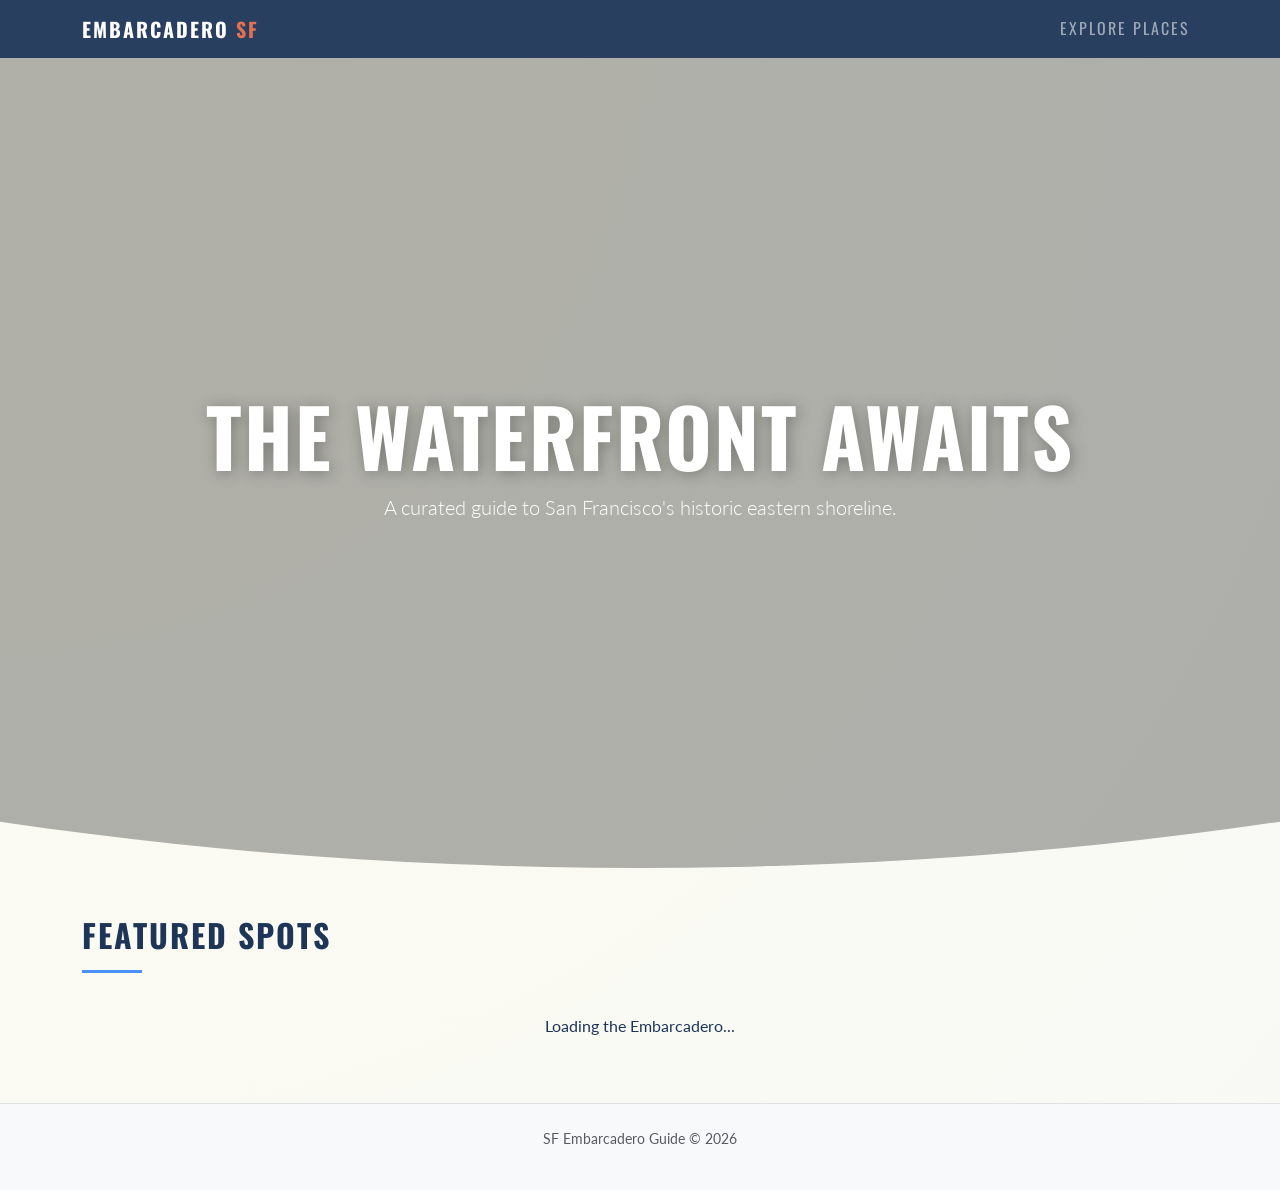
==== index.html @ 5b9d172e "webapp 1.0" ====
<!DOCTYPE html>
<html lang="en">
<head>
    <meta charset="UTF-8">
    <meta name="viewport" content="width=device-width, initial-scale=1.0">
    <title>Embarcadero Explorer | SF</title>
    <link href="https://cdn.jsdelivr.net/npm/bootstrap@5.3.0/dist/css/bootstrap.min.css" rel="stylesheet">
    <link rel="preconnect" href="https://fonts.googleapis.com">
    <link rel="preconnect" href="https://fonts.gstatic.com" crossorigin>
    <link href="https://fonts.googleapis.com/css2?family=Oswald:wght@500;700&family=Lato:wght@400;700&display=swap" rel="stylesheet">
    <link rel="stylesheet" href="style.css">
</head>
<body>

    <nav class="navbar navbar-expand-lg navbar-dark bg-dark sticky-top">
        <div class="container">
            <a class="navbar-brand fw-bold" href="#">EMBARCADERO <span class="text-primary">SF</span></a>
            <div class="navbar-nav ms-auto">
                <a class="nav-link" href="#catalog">Explore Places</a>
            </div>
        </div>
    </nav>

    <header class="hero">
        <div class="container text-center text-white">
            <h1 class="display-2 fw-bold">The Waterfront Awaits</h1>
            <p class="lead">A curated guide to San Francisco's historic eastern shoreline.</p>
        </div>
    </header>

    <main class="container my-5" id="catalog">
        <div class="row mb-4">
            <div class="col">
                <h2 class="fw-bold">Featured Spots</h2>
                <hr class="border-primary border-3 opacity-75" style="width: 60px;">
            </div>
        </div>

        <div class="row row-cols-1 row-cols-md-2 row-cols-lg-3 g-4" id="places-container">
            <div class="text-center w-100">
                <p>Loading the Embarcadero...</p>
            </div>
        </div>

<div id="detail-panel" class="detail-panel">
    <button class="close-btn" onclick="closePanel()">&times;</button>
    <div class="panel-content">
        <div class="panel-image" id="panel-image"></div>
        <div class="panel-info">
            <h2 id="panel-title" class="display-5 fw-bold"></h2>
            <hr class="border-primary border-3 opacity-75" style="width: 60px;">
            <p id="panel-description" class="lead"></p>
            <div id="panel-extra-details" class="mt-4"></div>
            <a id="panel-link" href="#" target="_blank" class="btn btn-primary mt-4 rounded-pill px-5">Visit Official Site</a>
        </div>
    </div>
</div>
<div id="overlay" class="overlay" onclick="closePanel()"></div>

    </main>
    <footer class="bg-light py-4 text-center border-top">
        <p class="text-muted small">SF Embarcadero Guide &copy; 2026</p>
    </footer>

    <script src="https://cdn.jsdelivr.net/npm/bootstrap@5.3.0/dist/js/bootstrap.bundle.min.js"></script>
    
    <script src="script.js"></script>

    <!-- Modal Storing for detailed info -->

<div class="modal fade" id="infoModal" tabindex="-1" aria-hidden="true">
  <div class="modal-dialog modal-dialog-centered">
    <div class="modal-content border-0 shadow-lg" style="border-radius: 20px;">
      <div class="modal-header border-0">
        <h5 class="modal-title fw-bold text-primary" id="modalTitle"></h5>
        <button type="button" class="btn-close" data-bs-dismiss="modal" aria-label="Close"></button>
      </div>
      <div class="modal-body">
        <p id="modalBio" class="text-muted"></p>
        <div id="modalDetails" class="mt-3 small border-top pt-3"></div>
      </div>
    </div>
  </div>
</div>

</body>
</html>
---- style.css ----
/* --- 1. Theme Variables & Reset --- */
:root {
    --deep-blue: #1D3557;      /* Deep Oceanic */
    --pacific-blue: #457B9D;   /* Muted Blue */
    --sunset-warm: #E76F51;    /* Sunset Orange Accents */
    --sand-bg: #F8F9F5;        /* Warm Off-White Background */
}

body {
    font-family: 'Lato', sans-serif; /* Clean body text */
    background-color: var(--sand-bg);
    color: var(--deep-blue);
    line-height: 1.6;
}

/* --- 2. Oswald Typography (Bigger & Cleaner) --- */
h1, h2, h3, h4, h5, .navbar-brand, .nav-link {
    font-family: 'Oswald', sans-serif;
    text-transform: uppercase;
    letter-spacing: 2px; /* Key for making Oswald look high-end */
}

.hero h1 {
    font-size: 5rem; /* Large and punchy */
    font-weight: 700;
    text-shadow: 2px 2px 15px rgba(0,0,0,0.3);
}

.card-title {
    font-size: 1.6rem;
    letter-spacing: 1px;
}

/* --- 3. Component Styling --- */

/* Navbar with a modern glass effect */
.navbar {
    background-color: rgba(29, 53, 87, 0.95) !important;
    backdrop-filter: blur(5px); /* Modern "clean" look */
}

/* Hero Section with Warm-Blue Gradient */
.hero {
    height: 65vh;
    background: linear-gradient(rgba(231, 111, 81, 0.2), rgba(29, 53, 87, 0.8)), 
                url('https://images.unsplash.com/photo-1501594907352-04cda38ebc29?auto=format&fit=crop&w=1600&q=80');
    background-size: cover;
    background-position: center;
    display: flex;
    align-items: center;
}

.hero {
    height: 80vh;
    background-attachment: fixed; /* Parallax effect! The background stays still while you scroll */
}

.hero {
    height: 90vh; /* Takes up almost the whole screen */
    background: linear-gradient(rgba(0,0,0,0.3), rgba(0,0,0,0.3)), 
                url('https://images.unsplash.com/photo-1501594907352-04cda38ebc29?auto=format&fit=crop&w=1600&q=80');
    background-size: cover;
    background-position: center;
    background-attachment: fixed; /* This makes the image stay still while you scroll */
    clip-path: ellipse(150% 100% at 50% 0%); /* Curved bottom edge for a designer feel */
    display: flex;
    justify-content: center;
    align-items: center;
}

/* Clean Cards */
.card {
    border: none;
    border-radius: 15px;
    overflow: hidden;
    transition: transform 0.3s ease, box-shadow 0.3s ease;
}

.card:hover {
    transform: translateY(-10px);
    box-shadow: 0 15px 30px rgba(29, 53, 87, 0.15) !important;
}

.card-img-top {
    height: 220px;
    object-fit: cover;
}

/* Customizing Bootstrap Elements */
.bg-primary {
    background-color: var(--pacific-blue) !important;
}

.text-primary {
    color: var(--sunset-warm) !important; /* Change SF text to Sunset color */
}

hr {
    border-color: var(--sunset-warm) !important;
    width: 60px;
}

/* Make the Star Rating look like a professional tag */
.badge.bg-primary {
    background-color: var(--sunset-warm) !important; /* Uses your Orange accent */
    font-weight: 500;
    padding: 0.5em 0.8em;
}

/* Make the location titles stand out even more */
.card-title {
    color: var(--deep-blue);
    margin-top: 10px;
    border-bottom: 2px solid rgba(231, 111, 81, 0.1);
    padding-bottom: 5px;
}

/* --- 1. Soft Texture & Background --- */
body {
    background: radial-gradient(circle at top left, #FDFCF0 0%, #F8F9F5 100%);
    /* Subtle paper texture (optional) */
}

/* --- 2. The "Magazine" Card Look --- */
.card {
    border-radius: 20px;
    background: #fff;
    border: 1px solid rgba(29, 53, 87, 0.05);
    transition: all 0.4s cubic-bezier(0.165, 0.84, 0.44, 1);
}

.card:hover {
    transform: translateY(-8px) scale(1.02);
    box-shadow: 0 20px 40px rgba(231, 111, 81, 0.12) !important;
}

/* --- 3. Image Effects --- */
.card-img-top {
    height: 250px;
    clip-path: inset(10px round 15px); /* Creates a framed look inside the card */
    transition: clip-path 0.4s ease;
}

.card:hover .card-img-top {
    clip-path: inset(0px round 0px); /* Image expands to fill on hover */
}

/* --- 4. Custom Badges & Icons --- */
.badge {
    background-color: var(--sunset-warm) !important;
    border-radius: 50px; /* Pill shape */
    padding: 6px 15px;
    font-weight: 500;
    font-size: 0.75rem;
    box-shadow: 2px 4px 10px rgba(231, 111, 81, 0.2);
}

/* Initial state: Hidden and slightly lower */
.card-wrapper {
    opacity: 0;
    transform: translateY(30px);
    transition: all 0.8s ease-out;
}

/* Final state: When the card scrolls into view */
.card-wrapper.show-card {
    opacity: 1;
    transform: translateY(0);
}

/* Adding a "Glass" effect to the Hero text box */
.hero-content {
    background: rgba(255, 255, 255, 0.1);
    backdrop-filter: blur(10px);
    padding: 40px;
    border-radius: 30px;
    border: 1px solid rgba(255, 255, 255, 0.2);
    display: inline-block;
}

.card {
    border-radius: 24px;
    border: none;
    background: #ffffff;
    overflow: hidden;
    transition: transform 0.3s cubic-bezier(0.4, 0, 0.2, 1);
}

.card-img-top {
    height: 280px;
    object-fit: cover;
    /* This makes the image look slightly inset like a photo frame */
    padding: 12px;
    border-radius: 34px; 
}

.card-title {
    font-family: 'Oswald', sans-serif;
    color: var(--deep-blue);
    font-size: 1.8rem;
    margin-bottom: 0.5rem;
}

.btn-outline-dark {
    border: 2px solid var(--deep-blue);
    font-family: 'Oswald', sans-serif;
    text-transform: uppercase;
    letter-spacing: 1px;
    transition: all 0.3s;
}

.btn-outline-dark:hover {
    background-color: var(--sunset-warm);
    border-color: var(--sunset-warm);
    color: white;
}

.detail-panel {
    position: fixed;
    top: 0;
    right: -100%; /* Hidden off-screen */
    width: 100%;
    height: 100vh;
    background: white;
    z-index: 2000;
    transition: right 0.5s cubic-bezier(0.77, 0, 0.175, 1);
    box-shadow: -10px 0 30px rgba(0,0,0,0.1);
}

/* On screens wider than 992px, make it half-width */
@media (min-width: 992px) {
    .detail-panel { width: 50%; }
}

.detail-panel.active { right: 0; }

.panel-content {
    display: flex;
    flex-direction: column;
    height: 100%;
}

.panel-image {
    height: 40%;
    background-size: cover;
    background-position: center;
}

.panel-info {
    padding: 40px;
    overflow-y: auto;
}

.overlay {
    position: fixed;
    top: 0;
    left: 0;
    width: 100%;
    height: 100%;
    background: rgba(0,0,0,0.5);
    opacity: 0;
    visibility: hidden;
    transition: 0.3s;
    z-index: 1999;
}

.overlay.active {
    opacity: 1;
    visibility: visible;
}

.close-btn {
    position: absolute;
    top: 20px;
    left: 20px;
    background: white;
    border: none;
    font-size: 2rem;
    border-radius: 50%;
    width: 50px;
    height: 50px;
    z-index: 2001;
    box-shadow: 0 4px 10px rgba(0,0,0,0.1);
}

.clickable-img { cursor: pointer; transition: opacity 0.3s; }
.clickable-img:hover { opacity: 0.9; }

.collapse {
    transition: all 0.35s ease;
}

.btn-link {
    text-decoration: none;
    font-size: 0.85rem;
    letter-spacing: 0.5px;
}
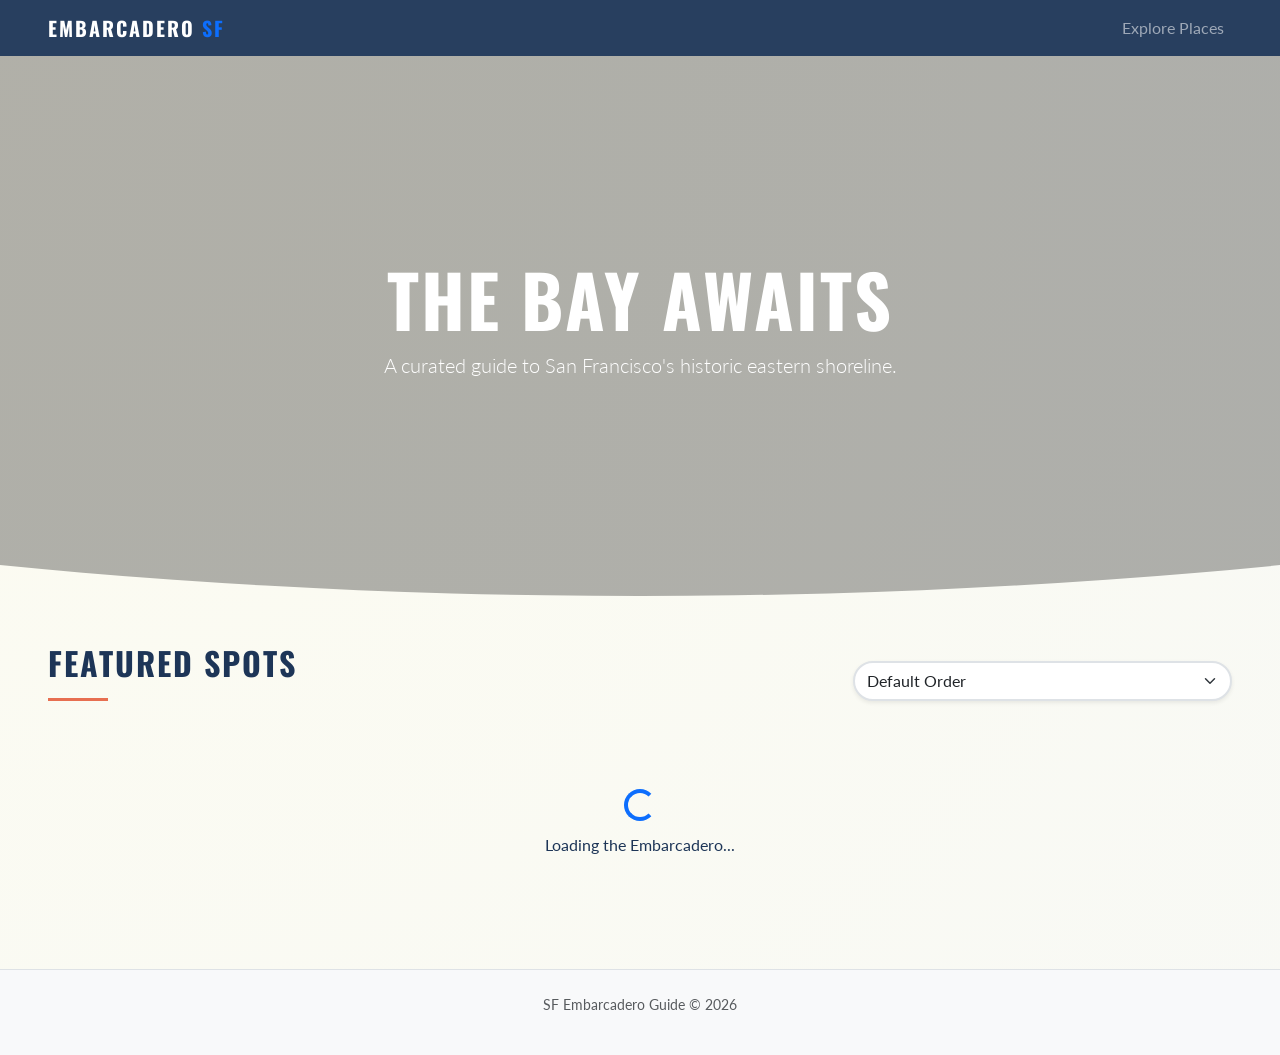
==== commit 06e53287: "Ver3.0" ====
--- a/index.html
+++ b/index.html
@@ -12,9 +12,8 @@
 </head>
 <body>
 
-    <nav class="navbar navbar-expand-lg navbar-dark bg-dark sticky-top">
-        <div class="container">
-            <a class="navbar-brand fw-bold" href="#">EMBARCADERO <span class="text-primary">SF</span></a>
+    <nav class="navbar navbar-expand-lg navbar-dark sticky-top">
+        <div class="container-fluid px-5"> <a class="navbar-brand fw-bold" href="#">EMBARCADERO <span class="text-primary">SF</span></a>
             <div class="navbar-nav ms-auto">
                 <a class="nav-link" href="#catalog">Explore Places</a>
             </div>
@@ -23,65 +22,54 @@
 
     <header class="hero">
         <div class="container text-center text-white">
-            <h1 class="display-2 fw-bold">The Waterfront Awaits</h1>
+            <h1 class="display-2 fw-bold">The Bay Awaits</h1>
             <p class="lead">A curated guide to San Francisco's historic eastern shoreline.</p>
         </div>
     </header>
 
-    <main class="container my-5" id="catalog">
-        <div class="row mb-4">
-            <div class="col">
+    <main class="container-fluid px-5 my-5" id="catalog">
+        <div class="row mb-4 align-items-center">
+            <div class="col-md-8">
                 <h2 class="fw-bold">Featured Spots</h2>
-                <hr class="border-primary border-3 opacity-75" style="width: 60px;">
+                <hr class="accent-hr">
+            </div>
+            <div class="col-md-4">
+                <select id="sortSelect" class="form-select rounded-pill border-2 shadow-sm" onchange="handleSort()">
+                    <option value="default">Default Order</option>
+                    <option value="most-liked">Most Liked ❤️</option>
+                    <option value="least-liked">Least Liked</option>
+                </select>
             </div>
         </div>
 
         <div class="row row-cols-1 row-cols-md-2 row-cols-lg-3 g-4" id="places-container">
-            <div class="text-center w-100">
-                <p>Loading the Embarcadero...</p>
+            <div class="text-center w-100 py-5">
+                <div class="spinner-border text-primary" role="status"></div>
+                <p class="mt-2">Loading the Embarcadero...</p>
             </div>
         </div>
+    </main>
 
-<div id="detail-panel" class="detail-panel">
-    <button class="close-btn" onclick="closePanel()">&times;</button>
-    <div class="panel-content">
-        <div class="panel-image" id="panel-image"></div>
-        <div class="panel-info">
-            <h2 id="panel-title" class="display-5 fw-bold"></h2>
-            <hr class="border-primary border-3 opacity-75" style="width: 60px;">
-            <p id="panel-description" class="lead"></p>
-            <div id="panel-extra-details" class="mt-4"></div>
-            <a id="panel-link" href="#" target="_blank" class="btn btn-primary mt-4 rounded-pill px-5">Visit Official Site</a>
-        </div>
-    </div>
-</div>
-<div id="overlay" class="overlay" onclick="closePanel()"></div>
-
-    </main>
     <footer class="bg-light py-4 text-center border-top">
         <p class="text-muted small">SF Embarcadero Guide &copy; 2026</p>
     </footer>
 
+    <div class="modal fade" id="infoModal" tabindex="-1" aria-hidden="true">
+        <div class="modal-dialog modal-dialog-centered">
+            <div class="modal-content border-0 shadow-lg">
+                <div class="modal-header border-0 pb-0">
+                    <h4 class="modal-title fw-bold text-uppercase" id="modalTitle"></h4>
+                    <button type="button" class="btn-close" data-bs-dismiss="modal" aria-label="Close"></button>
+                </div>
+                <div class="modal-body pt-2">
+                    <p id="modalBio"></p>
+                    <div id="modalDetails" class="mt-3"></div>
+                </div>
+            </div>
+        </div>
+    </div>
+
     <script src="https://cdn.jsdelivr.net/npm/bootstrap@5.3.0/dist/js/bootstrap.bundle.min.js"></script>
-    
     <script src="script.js"></script>
-
-    <!-- Modal Storing for detailed info -->
-
-<div class="modal fade" id="infoModal" tabindex="-1" aria-hidden="true">
-  <div class="modal-dialog modal-dialog-centered">
-    <div class="modal-content border-0 shadow-lg" style="border-radius: 20px;">
-      <div class="modal-header border-0">
-        <h5 class="modal-title fw-bold text-primary" id="modalTitle"></h5>
-        <button type="button" class="btn-close" data-bs-dismiss="modal" aria-label="Close"></button>
-      </div>
-      <div class="modal-body">
-        <p id="modalBio" class="text-muted"></p>
-        <div id="modalDetails" class="mt-3 small border-top pt-3"></div>
-      </div>
-    </div>
-  </div>
-</div>
-
 </body>
 </html>
--- a/style.css
+++ b/style.css
@@ -1,297 +1,77 @@
-/* --- 1. Theme Variables & Reset --- */
 :root {
-    --deep-blue: #1D3557;      /* Deep Oceanic */
-    --pacific-blue: #457B9D;   /* Muted Blue */
-    --sunset-warm: #E76F51;    /* Sunset Orange Accents */
-    --sand-bg: #F8F9F5;        /* Warm Off-White Background */
+    --deep-blue: #1D3557;
+    --sunset-warm: #E76F51;
+    --sand-bg: #F8F9F5;
 }
 
 body {
-    font-family: 'Lato', sans-serif; /* Clean body text */
-    background-color: var(--sand-bg);
+    font-family: 'Lato', sans-serif;
+    background: radial-gradient(circle at top left, #FDFCF0 0%, var(--sand-bg) 100%);
     color: var(--deep-blue);
-    line-height: 1.6;
 }
 
-/* --- 2. Oswald Typography (Bigger & Cleaner) --- */
-h1, h2, h3, h4, h5, .navbar-brand, .nav-link {
+h1, h2, h3, h4, h5, .navbar-brand {
     font-family: 'Oswald', sans-serif;
     text-transform: uppercase;
-    letter-spacing: 2px; /* Key for making Oswald look high-end */
+    letter-spacing: 2px;
 }
 
-.hero h1 {
-    font-size: 5rem; /* Large and punchy */
-    font-weight: 700;
-    text-shadow: 2px 2px 15px rgba(0,0,0,0.3);
+.navbar {
+    background-color: rgba(29, 53, 87, 0.95) !important;
+    backdrop-filter: blur(5px);
 }
 
-.card-title {
-    font-size: 1.6rem;
-    letter-spacing: 1px;
-}
-
-/* --- 3. Component Styling --- */
-
-/* Navbar with a modern glass effect */
-.navbar {
-    background-color: rgba(29, 53, 87, 0.95) !important;
-    backdrop-filter: blur(5px); /* Modern "clean" look */
-}
-
-/* Hero Section with Warm-Blue Gradient */
 .hero {
-    height: 65vh;
-    background: linear-gradient(rgba(231, 111, 81, 0.2), rgba(29, 53, 87, 0.8)), 
+    height: 60vh;
+    background: linear-gradient(rgba(0,0,0,0.3), rgba(0,0,0,0.3)), 
                 url('https://images.unsplash.com/photo-1501594907352-04cda38ebc29?auto=format&fit=crop&w=1600&q=80');
     background-size: cover;
     background-position: center;
     display: flex;
+    justify-content: center;
     align-items: center;
+    clip-path: ellipse(150% 100% at 50% 0%);
 }
 
-.hero {
-    height: 80vh;
-    background-attachment: fixed; /* Parallax effect! The background stays still while you scroll */
+.accent-hr {
+    border: none;
+    border-top: 3px solid var(--sunset-warm);
+    width: 60px;
+    opacity: 1;
 }
 
-.hero {
-    height: 90vh; /* Takes up almost the whole screen */
-    background: linear-gradient(rgba(0,0,0,0.3), rgba(0,0,0,0.3)), 
-                url('https://images.unsplash.com/photo-1501594907352-04cda38ebc29?auto=format&fit=crop&w=1600&q=80');
-    background-size: cover;
-    background-position: center;
-    background-attachment: fixed; /* This makes the image stay still while you scroll */
-    clip-path: ellipse(150% 100% at 50% 0%); /* Curved bottom edge for a designer feel */
-    display: flex;
-    justify-content: center;
-    align-items: center;
-}
-
-/* Clean Cards */
 .card {
-    border: none;
     border-radius: 15px;
-    overflow: hidden;
-    transition: transform 0.3s ease, box-shadow 0.3s ease;
+    border: 1px solid rgba(29, 53, 87, 0.08);
+    transition: transform 0.3s ease;
+    background: white;
 }
 
 .card:hover {
-    transform: translateY(-10px);
-    box-shadow: 0 15px 30px rgba(29, 53, 87, 0.15) !important;
+    transform: translateY(-5px);
+    box-shadow: 0 15px 30px rgba(0,0,0,0.1) !important;
 }
 
 .card-img-top {
-    height: 220px;
+    height: 220px; /* Height for the cards */
     object-fit: cover;
+    padding: 8px;
+    border-radius: 20px;
 }
 
-/* Customizing Bootstrap Elements */
-.bg-primary {
-    background-color: var(--pacific-blue) !important;
+.like-container { cursor: pointer; display: flex; align-items: center; }
+.like-heart { font-size: 1.2rem; }
+.text-danger { color: var(--sunset-warm) !important; }
+
+#modalBio { white-space: pre-line; line-height: 1.6; }
+
+
+html, body {
+    caret-color: transparent !important;
 }
 
-.text-primary {
-    color: var(--sunset-warm) !important; /* Change SF text to Sunset color */
-}
 
-hr {
-    border-color: var(--sunset-warm) !important;
-    width: 60px;
-}
-
-/* Make the Star Rating look like a professional tag */
-.badge.bg-primary {
-    background-color: var(--sunset-warm) !important; /* Uses your Orange accent */
-    font-weight: 500;
-    padding: 0.5em 0.8em;
-}
-
-/* Make the location titles stand out even more */
-.card-title {
-    color: var(--deep-blue);
-    margin-top: 10px;
-    border-bottom: 2px solid rgba(231, 111, 81, 0.1);
-    padding-bottom: 5px;
-}
-
-/* --- 1. Soft Texture & Background --- */
-body {
-    background: radial-gradient(circle at top left, #FDFCF0 0%, #F8F9F5 100%);
-    /* Subtle paper texture (optional) */
-}
-
-/* --- 2. The "Magazine" Card Look --- */
-.card {
-    border-radius: 20px;
-    background: #fff;
-    border: 1px solid rgba(29, 53, 87, 0.05);
-    transition: all 0.4s cubic-bezier(0.165, 0.84, 0.44, 1);
-}
-
-.card:hover {
-    transform: translateY(-8px) scale(1.02);
-    box-shadow: 0 20px 40px rgba(231, 111, 81, 0.12) !important;
-}
-
-/* --- 3. Image Effects --- */
-.card-img-top {
-    height: 250px;
-    clip-path: inset(10px round 15px); /* Creates a framed look inside the card */
-    transition: clip-path 0.4s ease;
-}
-
-.card:hover .card-img-top {
-    clip-path: inset(0px round 0px); /* Image expands to fill on hover */
-}
-
-/* --- 4. Custom Badges & Icons --- */
-.badge {
-    background-color: var(--sunset-warm) !important;
-    border-radius: 50px; /* Pill shape */
-    padding: 6px 15px;
-    font-weight: 500;
-    font-size: 0.75rem;
-    box-shadow: 2px 4px 10px rgba(231, 111, 81, 0.2);
-}
-
-/* Initial state: Hidden and slightly lower */
-.card-wrapper {
-    opacity: 0;
-    transform: translateY(30px);
-    transition: all 0.8s ease-out;
-}
-
-/* Final state: When the card scrolls into view */
-.card-wrapper.show-card {
-    opacity: 1;
-    transform: translateY(0);
-}
-
-/* Adding a "Glass" effect to the Hero text box */
-.hero-content {
-    background: rgba(255, 255, 255, 0.1);
-    backdrop-filter: blur(10px);
-    padding: 40px;
-    border-radius: 30px;
-    border: 1px solid rgba(255, 255, 255, 0.2);
-    display: inline-block;
-}
-
-.card {
-    border-radius: 24px;
-    border: none;
-    background: #ffffff;
-    overflow: hidden;
-    transition: transform 0.3s cubic-bezier(0.4, 0, 0.2, 1);
-}
-
-.card-img-top {
-    height: 280px;
-    object-fit: cover;
-    /* This makes the image look slightly inset like a photo frame */
-    padding: 12px;
-    border-radius: 34px; 
-}
-
-.card-title {
-    font-family: 'Oswald', sans-serif;
-    color: var(--deep-blue);
-    font-size: 1.8rem;
-    margin-bottom: 0.5rem;
-}
-
-.btn-outline-dark {
-    border: 2px solid var(--deep-blue);
-    font-family: 'Oswald', sans-serif;
-    text-transform: uppercase;
-    letter-spacing: 1px;
-    transition: all 0.3s;
-}
-
-.btn-outline-dark:hover {
-    background-color: var(--sunset-warm);
-    border-color: var(--sunset-warm);
-    color: white;
-}
-
-.detail-panel {
-    position: fixed;
-    top: 0;
-    right: -100%; /* Hidden off-screen */
-    width: 100%;
-    height: 100vh;
-    background: white;
-    z-index: 2000;
-    transition: right 0.5s cubic-bezier(0.77, 0, 0.175, 1);
-    box-shadow: -10px 0 30px rgba(0,0,0,0.1);
-}
-
-/* On screens wider than 992px, make it half-width */
-@media (min-width: 992px) {
-    .detail-panel { width: 50%; }
-}
-
-.detail-panel.active { right: 0; }
-
-.panel-content {
-    display: flex;
-    flex-direction: column;
-    height: 100%;
-}
-
-.panel-image {
-    height: 40%;
-    background-size: cover;
-    background-position: center;
-}
-
-.panel-info {
-    padding: 40px;
-    overflow-y: auto;
-}
-
-.overlay {
-    position: fixed;
-    top: 0;
-    left: 0;
-    width: 100%;
-    height: 100%;
-    background: rgba(0,0,0,0.5);
-    opacity: 0;
-    visibility: hidden;
-    transition: 0.3s;
-    z-index: 1999;
-}
-
-.overlay.active {
-    opacity: 1;
-    visibility: visible;
-}
-
-.close-btn {
-    position: absolute;
-    top: 20px;
-    left: 20px;
-    background: white;
-    border: none;
-    font-size: 2rem;
-    border-radius: 50%;
-    width: 50px;
-    height: 50px;
-    z-index: 2001;
-    box-shadow: 0 4px 10px rgba(0,0,0,0.1);
-}
-
-.clickable-img { cursor: pointer; transition: opacity 0.3s; }
-.clickable-img:hover { opacity: 0.9; }
-
-.collapse {
-    transition: all 0.35s ease;
-}
-
-.btn-link {
-    text-decoration: none;
-    font-size: 0.85rem;
-    letter-spacing: 0.5px;
+img, .card {
+    user-select: none;
+    -webkit-user-select: none;
 }
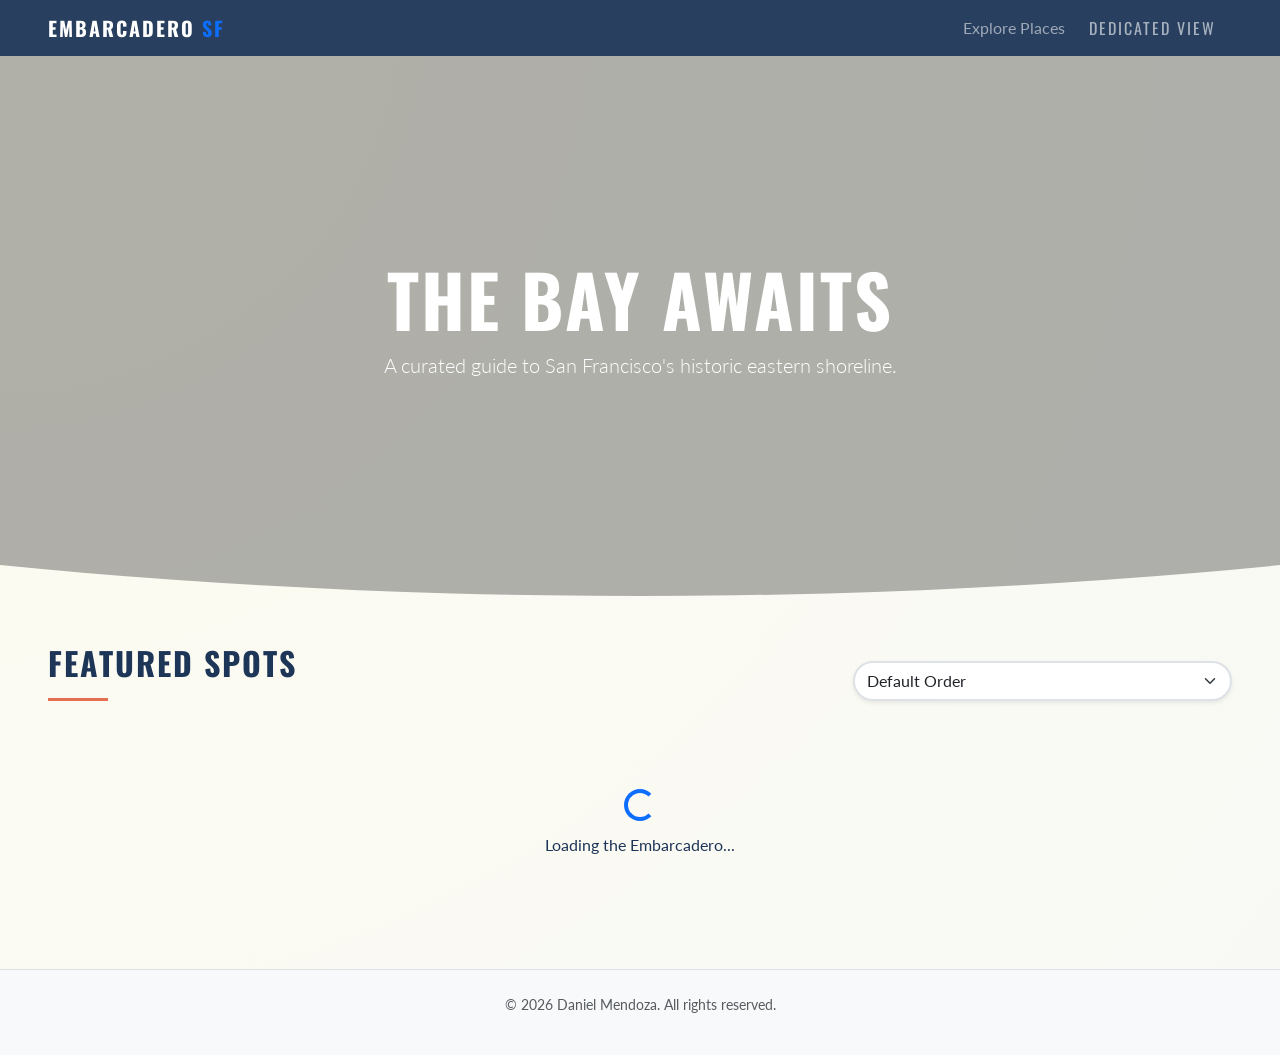
==== commit 73cb206b: "Update 7.0" ====
--- a/index.html
+++ b/index.html
@@ -13,9 +13,13 @@
 <body>
 
     <nav class="navbar navbar-expand-lg navbar-dark sticky-top">
-        <div class="container-fluid px-5"> <a class="navbar-brand fw-bold" href="#">EMBARCADERO <span class="text-primary">SF</span></a>
+        <div class="container-fluid px-5"> 
+            <a class="navbar-brand fw-bold" href="index.html">EMBARCADERO <span class="text-primary">SF</span></a>
             <div class="navbar-nav ms-auto">
                 <a class="nav-link" href="#catalog">Explore Places</a>
+                <a href="javascript:void(0)" onclick="navigateWithWave('spot.html')" class="nav-custom-link">
+    Dedicated View
+</a>
             </div>
         </div>
     </nav>
@@ -51,25 +55,33 @@
     </main>
 
     <footer class="bg-light py-4 text-center border-top">
-        <p class="text-muted small">SF Embarcadero Guide &copy; 2026</p>
+        <p class="text-muted small"> &copy; 2026 Daniel Mendoza. All rights reserved.</p>
     </footer>
 
-    <div class="modal fade" id="infoModal" tabindex="-1" aria-hidden="true">
-        <div class="modal-dialog modal-dialog-centered">
-            <div class="modal-content border-0 shadow-lg">
-                <div class="modal-header border-0 pb-0">
-                    <h4 class="modal-title fw-bold text-uppercase" id="modalTitle"></h4>
-                    <button type="button" class="btn-close" data-bs-dismiss="modal" aria-label="Close"></button>
-                </div>
-                <div class="modal-body pt-2">
-                    <p id="modalBio"></p>
-                    <div id="modalDetails" class="mt-3"></div>
-                </div>
-            </div>
+    <div id="wave-overlay" class="wave-transition">
+        <div class="text-center">
+            <h2 class="text-white Oswald display-4">SURFING TO VIEW...</h2>
         </div>
     </div>
 
+   <div class="modal fade" id="infoModal" tabindex="-1">
+  <div class="modal-dialog modal-dialog-centered"> 
+    <div class="modal-content border-0 shadow-lg" style="border-radius: 25px;">
+      <div class="modal-header">
+        <h5 class="modal-title" id="modalTitle"></h5>
+        <button type="button" class="btn-close" data-bs-dismiss="modal"></button>
+      </div>
+      <div class="modal-body">
+        <p id="modalBio"></p>
+        <div id="modalDetails"></div>
+      </div>
+    </div>
+  </div>
+</div>
+    
+    
+
     <script src="https://cdn.jsdelivr.net/npm/bootstrap@5.3.0/dist/js/bootstrap.bundle.min.js"></script>
-    <script src="script.js"></script>
+<script src="script.js"></script>
 </body>
 </html>
--- a/style.css
+++ b/style.css
@@ -40,38 +40,177 @@
     opacity: 1;
 }
 
+/* --- 3. Professional Card Upgrades --- */
 .card {
-    border-radius: 15px;
-    border: 1px solid rgba(29, 53, 87, 0.08);
-    transition: transform 0.3s ease;
+    border-radius: 20px;
+    border: 1px solid rgba(29, 53, 87, 0.05);
+    /* "Ease-out" makes the movement feel heavy and expensive, not robotic */
+    transition: all 0.5s cubic-bezier(0.165, 0.84, 0.44, 1);
+    overflow: hidden;
     background: white;
+    position: relative;
 }
 
 .card:hover {
-    transform: translateY(-5px);
-    box-shadow: 0 15px 30px rgba(0,0,0,0.1) !important;
+    /* Subtle lift */
+    transform: translateY(-10px);
+    /* Large, soft "ambient" shadow */
+    box-shadow: 0 30px 60px rgba(29, 53, 87, 0.1) !important;
+}
+
+/* Container for the image to allow "Internal Zoom" */
+.position-relative {
+    overflow: hidden; /* This clips the image so it doesn't leak out when zooming */
+    border-radius: 20px 20px 0 0;
 }
 
 .card-img-top {
-    height: 220px; /* Height for the cards */
+    height: 250px;
     object-fit: cover;
-    padding: 8px;
-    border-radius: 20px;
-}
-
-.like-container { cursor: pointer; display: flex; align-items: center; }
-.like-heart { font-size: 1.2rem; }
-.text-danger { color: var(--sunset-warm) !important; }
-
-#modalBio { white-space: pre-line; line-height: 1.6; }
-
-
-html, body {
-    caret-color: transparent !important;
-}
-
-
-img, .card {
-    user-select: none;
-    -webkit-user-select: none;
+    padding: 0; /* Removed padding for a "Full-Bleed" edge-to-edge look */
+    transition: transform 0.8s cubic-bezier(0.165, 0.84, 0.44, 1);
+}
+
+.card:hover .card-img-top {
+    /* The "Cinematic Zoom" effect */
+    transform: scale(1.1);
+}
+
+/* --- 4. Button & Interaction Polish --- */
+.btn-outline-primary {
+    transition: all 0.3s ease;
+    border-width: 2px;
+}
+
+.btn-outline-primary:hover {
+    /* Subtle glow on the button itself */
+    box-shadow: 0 4px 15px rgba(69, 123, 157, 0.3);
+    transform: scale(1.02);
+}
+
+/* Smooth heart pop */
+.like-heart {
+    display: inline-block;
+    transition: transform 0.3s cubic-bezier(0.175, 0.885, 0.32, 1.275);
+}
+
+.like-container:active .like-heart {
+    transform: scale(1.5);
+}
+
+/* Change the cursor to the pointing hand for the like system */
+.like-container {
+    cursor: pointer !important;
+}
+
+/* Ensure the heart icon itself doesn't trigger the text cursor */
+.like-heart, .like-count {
+    pointer-events: none;
+}
+
+/* Make sure all buttons and interactive elements feel "clickable" */
+button, .btn, .nav-link, select, .like-container {
+    cursor: pointer !important;
+}
+
+/* --- High-Performance Symmetrical Wave --- */
+.wave-transition {
+    position: fixed;
+    top: 0;
+    left: -200%; 
+    width: 150%; 
+    height: 100vh;
+    /* Gradient flows: Foam -> Deep Water -> Foam */
+    background: linear-gradient(to right, #A8DADC 0%, #457B9D 20%, #1D3557 50%, #457B9D 80%, #A8DADC 100%);
+    z-index: 10000;
+    display: flex;
+    justify-content: center;
+    align-items: center;
+    transition: left 1.4s cubic-bezier(0.22, 1, 0.36, 1);
+    box-shadow: 40px 0 100px rgba(0,0,0,0.6);
+    pointer-events: none;
+}
+
+/* THE LEADING WAVE (Visible when sliding in) */
+.wave-transition::after {
+    content: "";
+    position: absolute;
+    right: -145px; 
+    top: 0;
+    width: 150px;
+    height: 100%;
+    background: url('data:image/svg+xml;utf8,<svg xmlns="http://www.w3.org/2000/svg" viewBox="0 0 100 1000" preserveAspectRatio="none"><path d="M0 0 C 50 100 80 300 0 500 C 80 700 50 900 0 1000 L 0 1000 L 0 0 Z" fill="%23A8DADC"/></svg>');
+    background-size: 100% 100%;
+}
+
+/* THE TRAILING WAVE (Visible when sliding out) */
+.wave-transition::before {
+    content: "";
+    position: absolute;
+    left: -145px; /* Put this curve on the left side */
+    top: 0;
+    width: 150px;
+    height: 100%;
+    /* Mirrored SVG curve */
+    background: url('data:image/svg+xml;utf8,<svg xmlns="http://www.w3.org/2000/svg" viewBox="0 0 100 1000" preserveAspectRatio="none"><path d="M100 0 C 50 100 20 300 100 500 C 20 700 50 900 100 1000 L 100 1000 L 100 0 Z" fill="%23A8DADC"/></svg>');
+    background-size: 100% 100%;
+}
+
+.wave-transition.active {
+    left: 0 !important;
+    pointer-events: all;
+}
+
+/* Ensure the content is perfectly centered and invisible initially */
+.transition-content {
+    opacity: 0;
+    transform: translateY(20px); /* Starts slightly lower for a "rise" effect */
+    transition: opacity 0.5s ease, transform 0.5s ease;
+    pointer-events: none;
+    z-index: 10001;
+}
+
+/* Only shows up when the wave is fully active */
+.wave-transition.active .transition-content {
+    opacity: 1;
+    transform: translateY(0); /* Rises into place */
+    transition-delay: 0.4s; /* Waits for the wave to cover the screen first */
+}
+
+/* Match the standard Nav Link style */
+.nav-custom-link {
+    font-family: 'Oswald', sans-serif;
+    text-transform: uppercase;
+    letter-spacing: 2px;
+    color: rgba(255, 255, 255, 0.6) !important; /* Matches the greyish "Explore Places" */
+    text-decoration: none;
+    transition: all 0.3s ease;
+    padding: 0.5rem 1rem;
+    display: inline-block;
+}
+
+/* The Blue Glow Hover Effect */
+.nav-custom-link:hover {
+    color: #00d4ff !important; /* Bright blue */
+    text-shadow: 0 0 10px rgba(0, 212, 255, 0.7), 
+                 0 0 20px rgba(0, 212, 255, 0.4);
+    transform: translateY(-2px);
+}
+
+/* Centers the modal and adds a backdrop blur */
+.modal-backdrop {
+    background-color: rgba(29, 53, 87, 0.4) !important;
+    backdrop-filter: blur(4px);
+}
+
+.modal-content {
+    background: white;
+    border: none;
+    /* This ensures it pops out against your sand-colored background */
+    box-shadow: 0 20px 50px rgba(0, 0, 0, 0.2);
+}
+
+/* Ensure the modal is always above the wave overlay just in case */
+#infoModal {
+    z-index: 1055; 
 }
